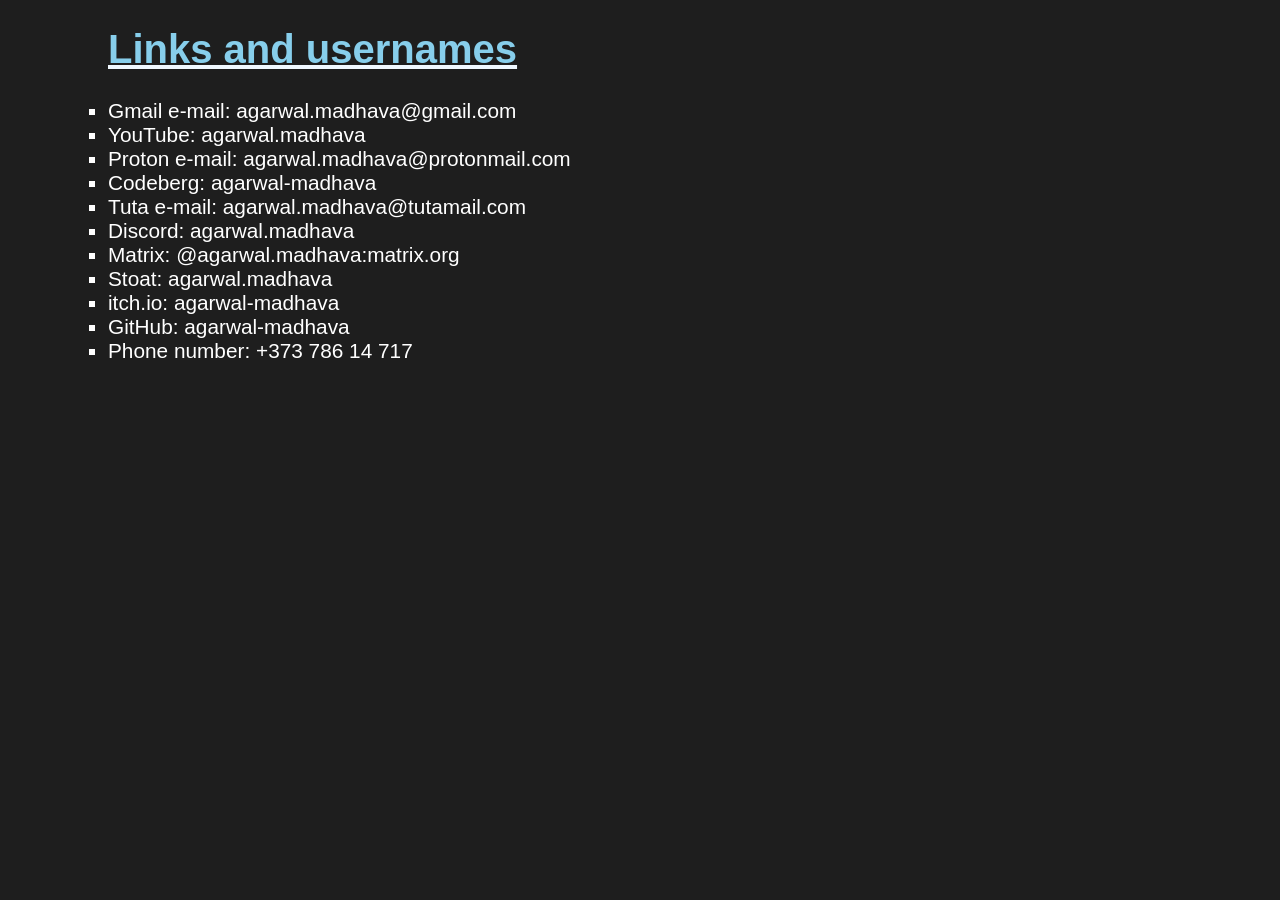
==== links.html @ 2277b7f1 "added the homepage, links page, music cv page" ====
<!DOCTYPE html>

<head>
    <title>Links and usernames</title>

    <!--css-->
    <link rel="stylesheet" href="index.css">
</head>

<body>
    <h1>Links and usernames</h1>
    <ul>
        <li>Gmail e-mail: agarwal.madhava@gmail.com</li>
        <li>YouTube: agarwal.madhava</li>
        <li>Proton e-mail: agarwal.madhava@protonmail.com</li>
        <li>Codeberg: agarwal-madhava</li>
        <li>Tuta e-mail: agarwal.madhava@tutamail.com</li>
        <li>Discord: agarwal.madhava</li>
        <li>Matrix: @agarwal.madhava:matrix.org</li>
        <li>Stoat: agarwal.madhava</li>
        <li>itch.io: agarwal-madhava</li>
        <li>GitHub: agarwal-madhava</li>
        <li>Phone number: +373 786 14 717</li>
    </ul>
</html>
---- index.css ----
:root {
    --main-background-color: rgb(30, 30, 30);

    --large-text-color: skyblue;

    --large-text-font: sans-serif;

    --regular-text-color: white;

    --regular-text-font: sans-serif;

    --label-text-color: white;

    --details-text-color: rgb(191, 237, 255);

    --details-text-font: sans-serif;

    --link-text-color: antiquewhite;

    --link-text-font: monospace;

    --button-color: skyblue;

    --button-font-color: rgb(30, 30, 30);

    --button-font: monospace;

    --accent-color: aliceblue;
}

body{
    background-color: var(--main-background-color);
}

h1{
    color: var(--large-text-color);
    font-family: var(--large-text-font);
    text-decoration: var(--accent-color) underline;
    font-size: 2.5em;
    transition: ease 1s;
    padding-left: 100px;
    padding-right: 100px;
}

h1:hover{
    transform: translateY(-3px);
    text-shadow: 2px 2px 60px var(--accent-color);
}

h2{
    color: var(--regular-text-color);
    font-family: var(--regular-text-font);
    padding-left: 100px;
    padding-right: 100px;
    font-size: 2em;
}

p{
    color: var(--regular-text-color);
    font-family: var(--regular-text-font);
    padding-left: 100px;
    padding-right: 100px;
    font-size: 1.5em;
}

ul {
    list-style-type: square;
    color: var(--regular-text-color);
    font-family: var(--regular-text-font);
    padding-left: 100px;
    padding-right: 100px;
    font-size: 1.3em;
}

details{
    color: var(--details-text-color);
    font-family: var(--details-text-font);
}

a{
    color: var(--link-text-color);
    font-family: var(--link-text-font);
    font-size: 1.5em;
    text-decoration: var(--accent-color) underline;
}

button{
    color: var(--button-font-color);
    font-family: var(--button-font);
    background-color: var(--button-color);
    font-size: 1.5em;
    padding: 15px;
    transition: ease 0.3s;
    border-radius: 15px
}

button:hover {
    transform: translateY(-3px);
    box-shadow: 2px 2px 300px var(--accent-color);
}

button:active {
    transform: scale(0.9) scaleX(0.9);
    background-color: var(--accent-color)
}

.has-left-margin{
    margin-left: 100px;
}

.has-right-margin{
    margin-right: 100px;
}

.unfinished{
    color: yellow;
    font-size: 5em;
    font-family: monospace;
    transition: ease 0.5s;
}

.unfinished:hover{
    color: red;
    font-size: 6em;
}
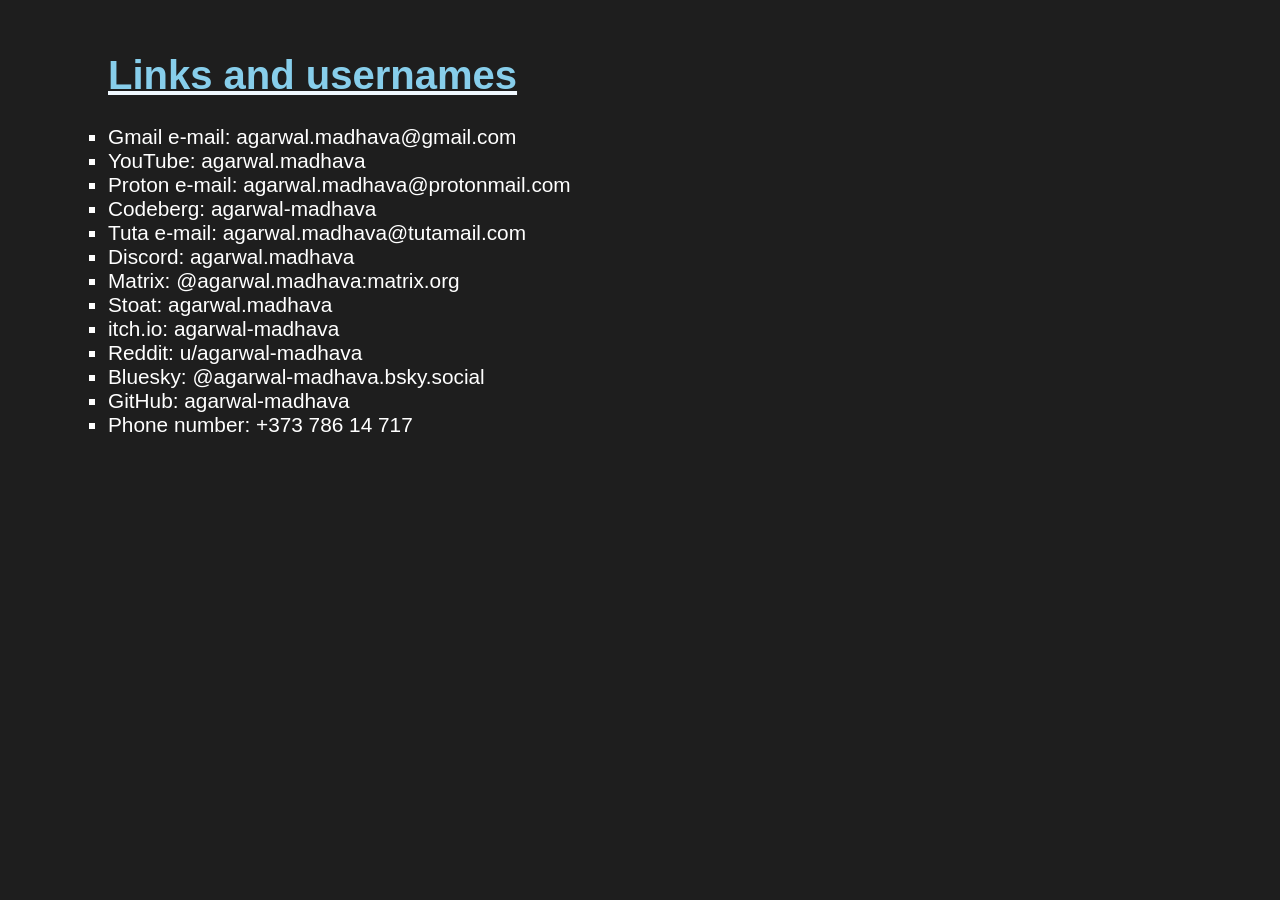
==== commit 05a5016f: "added more links and fixed the titles of some pages" ====
--- a/links.html
+++ b/links.html
@@ -8,6 +8,7 @@
 </head>
 
 <body>
+    <br>
     <h1>Links and usernames</h1>
     <ul>
         <li>Gmail e-mail: agarwal.madhava@gmail.com</li>
@@ -19,6 +20,8 @@
         <li>Matrix: @agarwal.madhava:matrix.org</li>
         <li>Stoat: agarwal.madhava</li>
         <li>itch.io: agarwal-madhava</li>
+        <li>Reddit: u/agarwal-madhava</li>
+        <li>Bluesky: @agarwal-madhava.bsky.social</li>
         <li>GitHub: agarwal-madhava</li>
         <li>Phone number: +373 786 14 717</li>
     </ul>
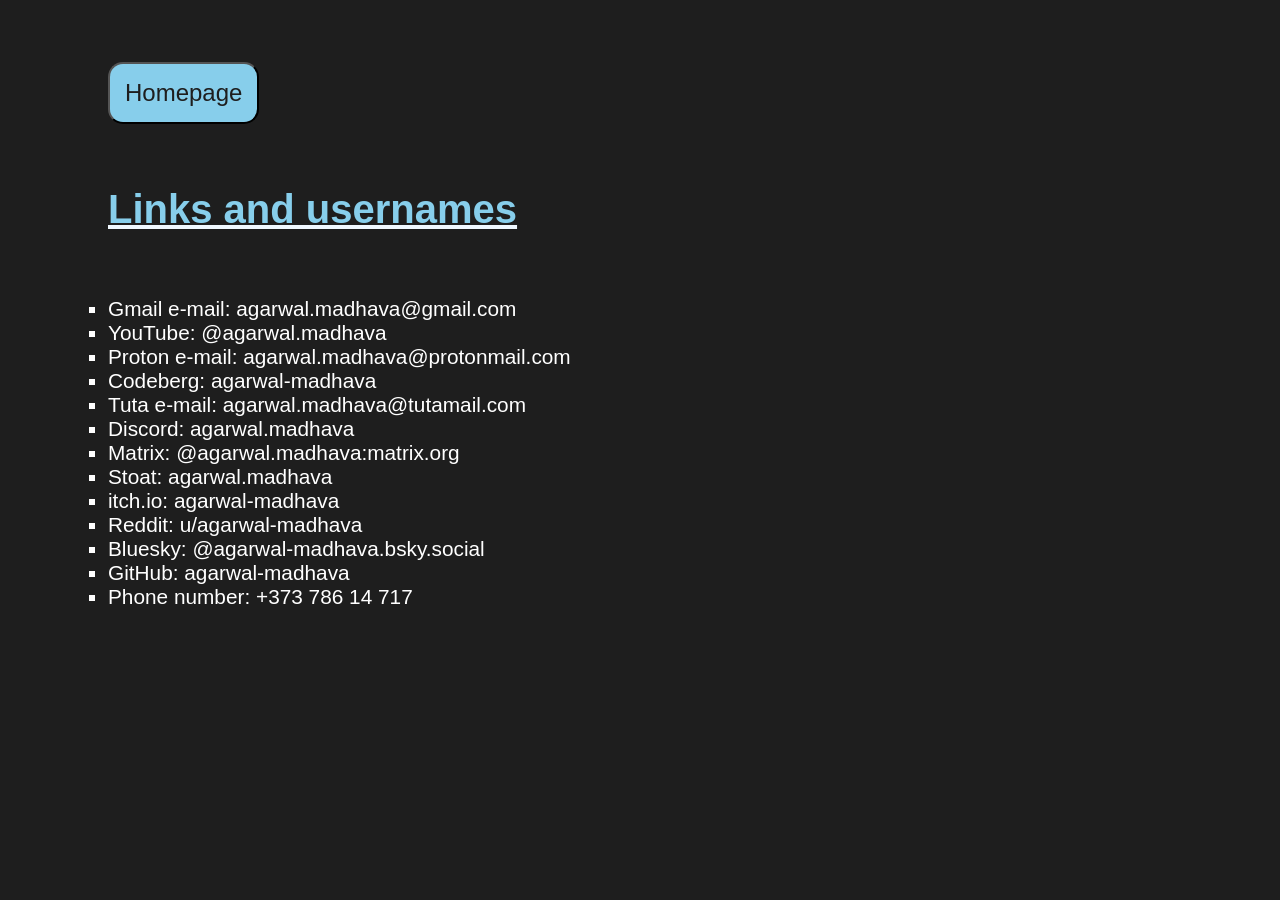
==== commit 51f01251: "created a template page, fixed typos and added to some of the pages, changed the css and more" ====
--- a/links.html
+++ b/links.html
@@ -8,11 +8,24 @@
 </head>
 
 <body>
+
     <br>
+    <br>
+    <br>
+
+    <button class="has-left-margin" onclick="window.location.href='index.html'">Homepage</button>
+
+    <br>
+    <br>
+    <br>
+
     <h1>Links and usernames</h1>
+
+    <br>
+
     <ul>
         <li>Gmail e-mail: agarwal.madhava@gmail.com</li>
-        <li>YouTube: agarwal.madhava</li>
+        <li>YouTube: @agarwal.madhava</li>
         <li>Proton e-mail: agarwal.madhava@protonmail.com</li>
         <li>Codeberg: agarwal-madhava</li>
         <li>Tuta e-mail: agarwal.madhava@tutamail.com</li>
@@ -25,4 +38,9 @@
         <li>GitHub: agarwal-madhava</li>
         <li>Phone number: +373 786 14 717</li>
     </ul>
+
+    <br>
+    <br>
+    <br>
+
 </html>
--- a/index.css
+++ b/index.css
@@ -17,13 +17,13 @@
 
     --link-text-color: antiquewhite;
 
-    --link-text-font: monospace;
+    --link-text-font: sans-serif;
 
     --button-color: skyblue;
 
     --button-font-color: rgb(30, 30, 30);
 
-    --button-font: monospace;
+    --button-font: sans-serif;
 
     --accent-color: aliceblue;
 }
@@ -80,7 +80,6 @@
 a{
     color: var(--link-text-color);
     font-family: var(--link-text-font);
-    font-size: 1.5em;
     text-decoration: var(--accent-color) underline;
 }
 
@@ -114,12 +113,12 @@
 
 .unfinished{
     color: yellow;
-    font-size: 5em;
+    font-size: 4em;
     font-family: monospace;
-    transition: ease 0.5s;
+    transition: ease 1s;
 }
 
 .unfinished:hover{
     color: red;
-    font-size: 6em;
+    font-size: 5em;
 }
